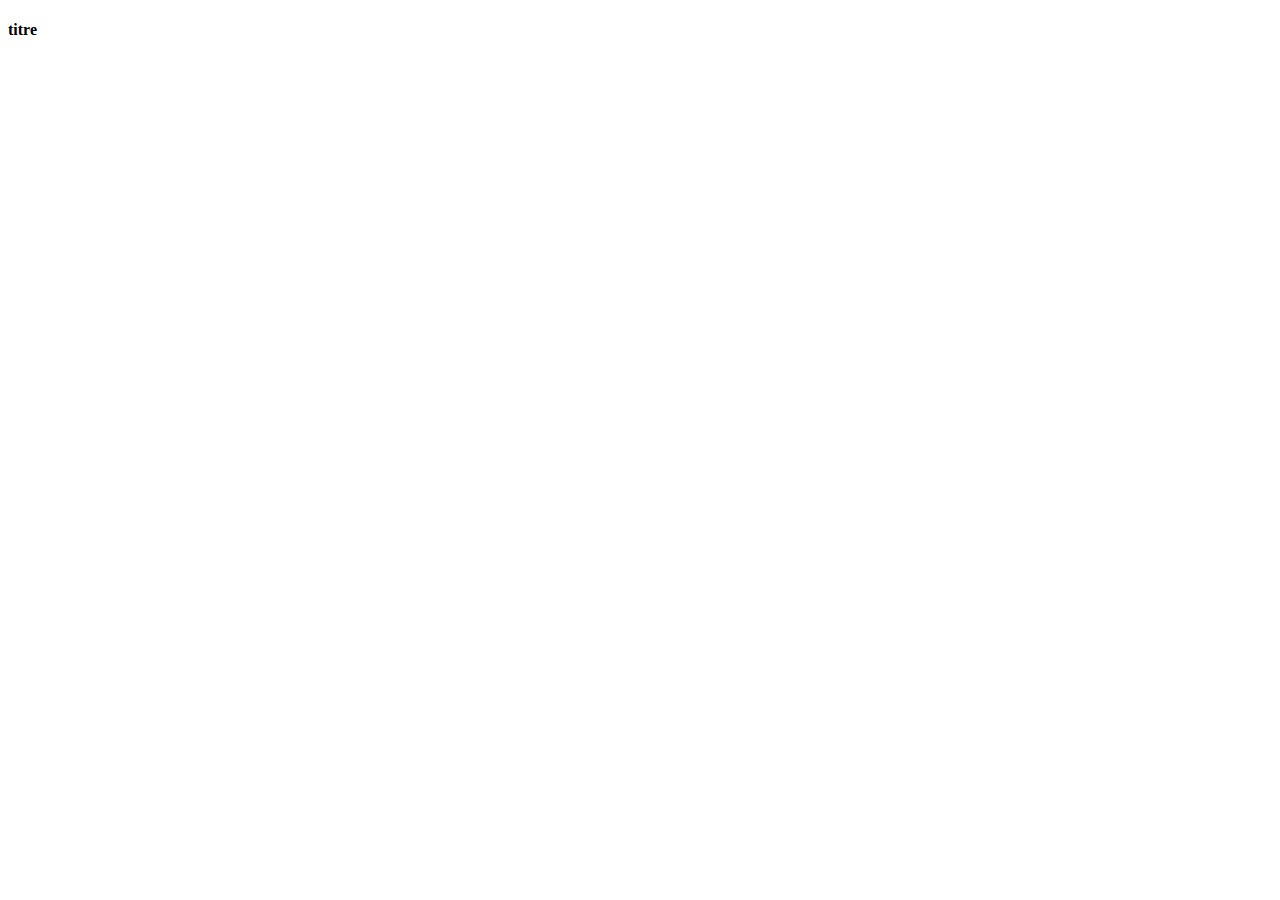
==== jour5/index.html @ eb5b9c86 "titreh" ====
<!DOCTYPE html>
<html lang="en">
<head>
    <meta charset="UTF-8">
    <meta name="viewport" content="width=device-width, initial-scale=1.0">
    <meta http-equiv="X-UA-Compatible" content="ie=edge">
    <title>Document</title>
</head>
<body>
    <h4>titre</h4>
</body>
</html>
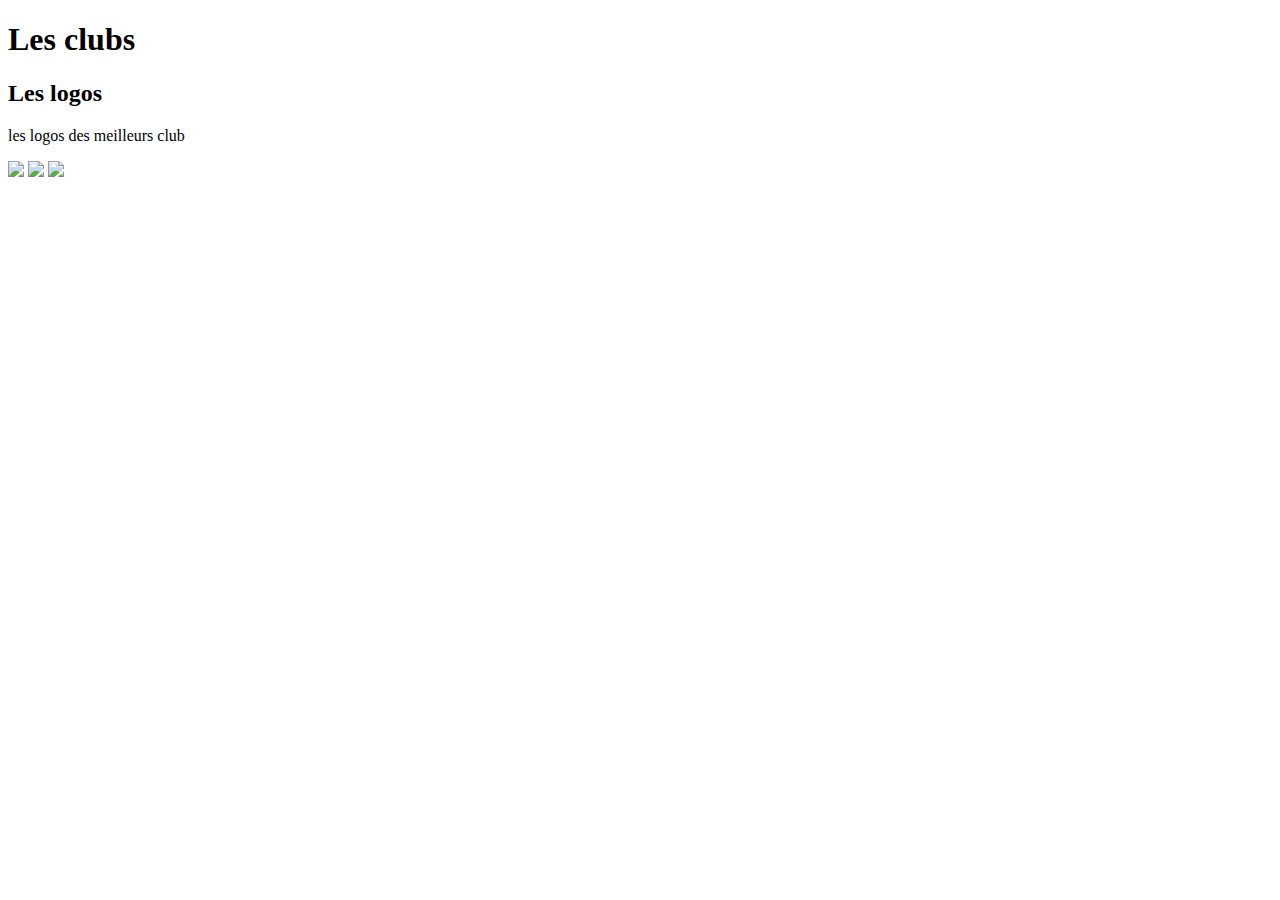
==== commit 08c64e7b: "image" ====
--- a/jour5/index.html
+++ b/jour5/index.html
@@ -5,8 +5,30 @@
     <meta name="viewport" content="width=device-width, initial-scale=1.0">
     <meta http-equiv="X-UA-Compatible" content="ie=edge">
     <title>Document</title>
+    <link rel="stylesheet" href="assets/css/style.css">
+
 </head>
 <body>
-    <h4>titre</h4>
+
+
+    <header>
+    <h1>Les clubs</h1>
+
+    </header>
+    <main>
+    <section>
+        <h2>Les logos</h2>
+        <p>les logos des meilleurs club</p>
+     <div class="logo">
+         <img src=assets/img/logo-om.png>
+         <img src=assets/img/logolakers.png>
+         <img src=assets/img/logoreal.png>
+     </div>
+    </section>
+
+    </main>
+    <footer>
+
+    </footer>
 </body>
-</html>+</html>
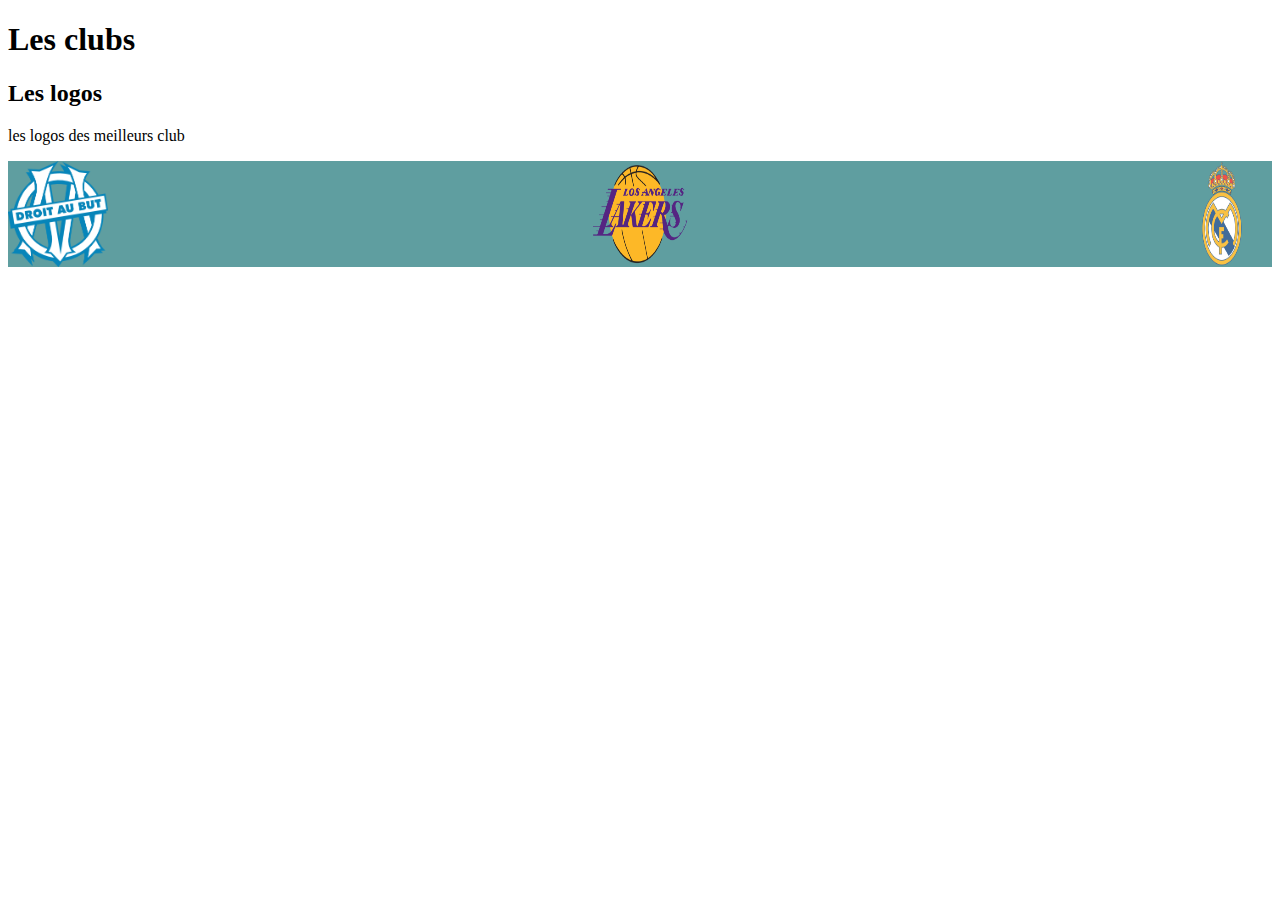
==== commit 81860371: "logo2" ====
--- a/jour5/index.html
+++ b/jour5/index.html
@@ -5,7 +5,7 @@
     <meta name="viewport" content="width=device-width, initial-scale=1.0">
     <meta http-equiv="X-UA-Compatible" content="ie=edge">
     <title>Document</title>
-    <link rel="stylesheet" href="assets/css/style.css">
+    <link rel="stylesheet" href="css/style.css">
 
 </head>
 <body>
@@ -16,13 +16,13 @@
 
     </header>
     <main>
-    <section>
+    <section class="logos">
         <h2>Les logos</h2>
         <p>les logos des meilleurs club</p>
      <div class="logo">
-         <img src=assets/img/logo-om.png>
-         <img src=assets/img/logolakers.png>
-         <img src=assets/img/logoreal.png>
+         <img src="img/logo-om.png">
+         <img src="img/logolakers.png">
+        <img class="real" src="img/logoreal.png">
      </div>
     </section>
 
--- a/jour5/css/style.css
+++ b/jour5/css/style.css
@@ -0,0 +1,13 @@
+
+.logoreal{
+    height: 300px;
+}
+.logo{
+    display: flex;
+    justify-content: space-between;
+
+
+
+}
+.logo img{width: 100px;}
+.logo{background-color: cadetblue;}